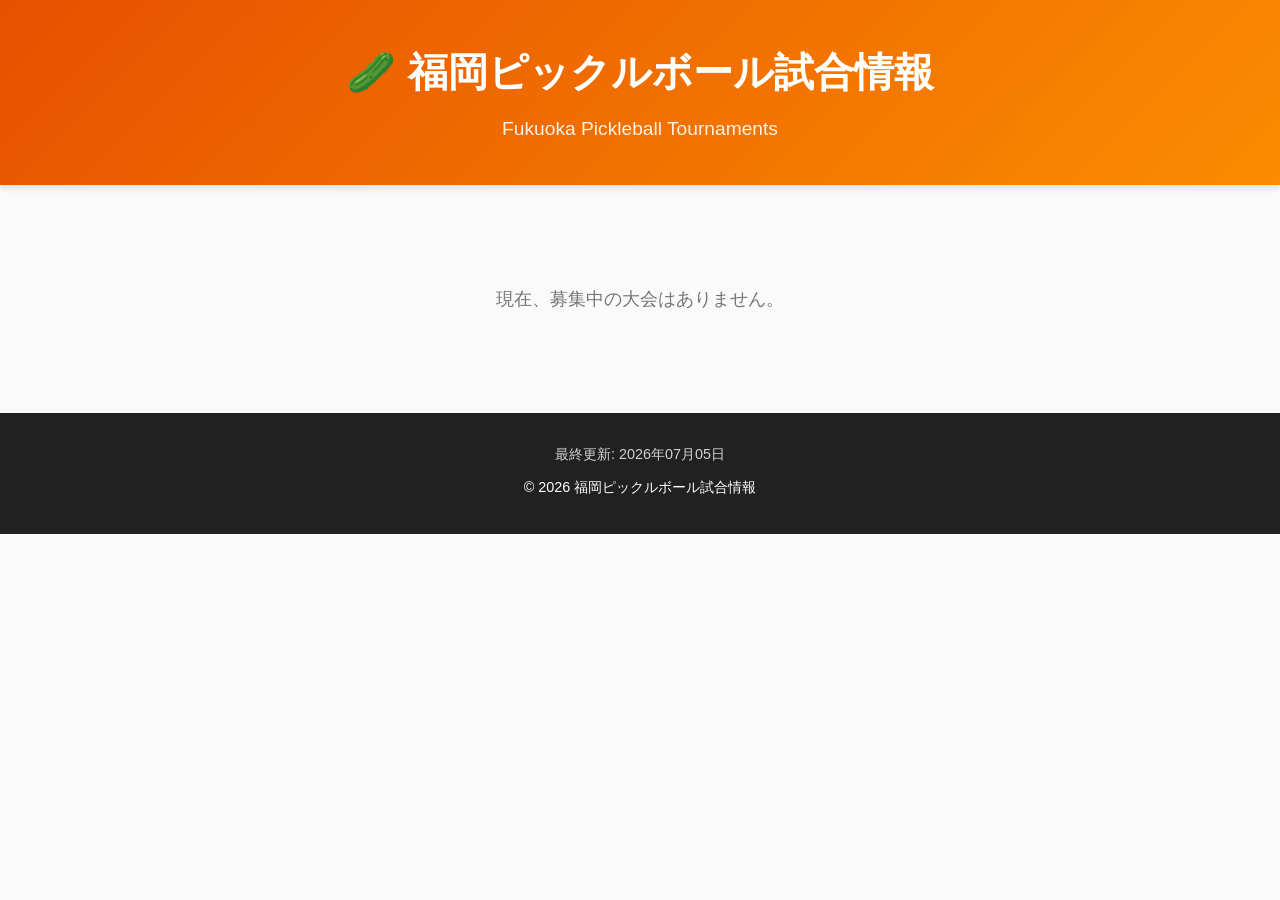
==== docs/index.html @ 48e09230 "update: 2026-07-05 17:01" ====
<!DOCTYPE html>
<html lang="ja">
<head>
    <meta charset="UTF-8">
    <meta name="viewport" content="width=1200">
    <title>福岡ピックルボール試合情報</title>
    <link rel="stylesheet" href="style.css">
    <style>
        /* ===== 追加スタイル（オレンジ基調） ===== */
        .update-badge {
            position: absolute; top: 16px; right: 20px;
            background: #FFF3E0; color: #BF360C;
            padding: 6px 12px; border-radius: 8px;
            font-size: 14px; font-weight: 700;
            box-shadow: 0 2px 4px rgba(0,0,0,0.15);
        }
        .header { position: relative; }
        .entry-notice {
            display: inline-block; margin: 10px auto 0;
            background: rgba(255,255,255,0.18); color: #fff;
            padding: 8px 16px; border-radius: 8px;
            font-size: 15px; font-weight: 700;
        }
        .header-actions { margin-top: 16px; display: flex; gap: 12px; justify-content: center; flex-wrap: wrap; }
        .btn-results {
            display: inline-block; padding: 14px 28px;
            font-size: 18px; font-weight: bold;
            background: #00897B; color: white !important;
            text-decoration: none; border-radius: 8px;
        }
        .btn-official {
            display: inline-block; padding: 14px 28px;
            font-size: 18px; font-weight: bold;
            background: #00695C; color: white !important;
            text-decoration: none; border-radius: 8px;
        }
        .event-details p { color:#000 !important; font-weight:700 !important; font-size:16px !important; }
        .event-details strong { font-weight:900 !important; color:#000 !important; }
        .event-notes {
            margin-top:12px; padding:12px; background:transparent;
            border-left:4px solid #FB8C00; font-size:14px; font-weight:600; color:#333;
        }
        /* ビュー切替 */
        .view-toggle { display:flex; gap:12px; margin:24px 0; justify-content:center; }
        .view-toggle button {
            padding:12px 24px; font-size:16px; font-weight:bold;
            border:2px solid #E65100; background:white; color:#E65100;
            cursor:pointer; border-radius:8px;
        }
        .view-toggle button.active { background:#E65100; color:white; }
        /* 月別タブ（アクセント＝ティール） */
        .month-tabs { display:none; flex-wrap:wrap; gap:12px; margin:24px 0; justify-content:center; }
        .month-tabs.active { display:flex; }
        .month-tab {
            padding:12px 24px; font-size:16px; font-weight:bold;
            border:2px solid #00897B; background:white; color:#00897B;
            cursor:pointer; border-radius:8px;
        }
        .month-tab.active { background:#00897B; color:white; }
        .month-section { display:none; }
        .month-section.active { display:block; }
        /* アコーディオン（ヘッダー＝ティールの立体ボタン・オレンジ本体と区別） */
        .filter-accordion {
            max-width:900px; margin:0 auto 32px;
            border:1px solid #E0E0E0; border-radius:12px;
            background:#fff; overflow:hidden;
        }
        .acc-header {
            display:flex; align-items:center; justify-content:space-between;
            padding:16px 24px; cursor:pointer; user-select:none;
            font-size:17px; font-weight:700; color:#fff;
            background:linear-gradient(to bottom,#26A69A,#00897B);
            box-shadow:inset 0 -4px 0 rgba(0,0,0,0.22);
            transition:filter 0.1s,box-shadow 0.1s;
        }
        .acc-header:hover { filter:brightness(1.07); }
        .acc-header:active { box-shadow:inset 0 2px 4px rgba(0,0,0,0.22); }
        .acc-arrow { font-size:18px; color:#fff; transition:transform 0.2s; }
        .acc-body { padding:20px; border-top:1px solid #EEE; }
        .acc-body.closed { display:none; }
        .filter-top {
            display:grid; grid-template-columns:repeat(4,1fr);
            gap:20px; margin-bottom:20px;
        }
        .fg-col h4 {
            font-size:14px; font-weight:700; color:#212121;
            margin-bottom:10px; padding-bottom:6px; border-bottom:2px solid #E65100;
        }
        .fg-btns { display:flex; flex-direction:column; gap:8px; }
        .fb {
            padding:10px 12px; border:1px solid #BDBDBD; border-radius:8px;
            font-size:14px; background:#FAFAFA; color:#212121;
            cursor:pointer; text-align:center; transition:all 0.15s;
        }
        .fb:hover { border-color:#E65100; }
        .fb.active { background:#E65100; color:white; border-color:#E65100; }
        .fb.preset { background:#FFF3E0; color:#BF360C; border-color:#FFCC80; font-weight:700; text-align:left; line-height:1.3; position:relative; padding-right:32px; }
        .fb.preset.active { background:#FB8C00; color:white; border-color:#FB8C00; }
        .preset-del {
            position:absolute; top:50%; right:8px; transform:translateY(-50%);
            background:rgba(0,0,0,0.15); color:#fff; border:none; border-radius:50%;
            width:20px; height:20px; font-size:13px; line-height:1; cursor:pointer; padding:0;
        }
        .fb.preset .preset-del { color:#BF360C; background:rgba(0,0,0,0.08); }
        .fb.preset.active .preset-del { color:#fff; background:rgba(255,255,255,0.3); }
        .save-preset-btn {
            margin-top:8px; width:100%; padding:9px 10px;
            border:1px dashed #E65100; border-radius:8px;
            background:#FFF3E0; color:#E65100; font-size:13px; font-weight:700;
            cursor:pointer;
        }
        .save-preset-btn:hover { background:#FFE0B2; }
        .save-hint { font-size:11px; color:#9E9E9E; margin-top:6px; text-align:center; }
        .myfav-empty { font-size:12px; color:#9E9E9E; padding:6px 2px; line-height:1.5; }
        .org-area { border-top:1px solid #EEE; padding-top:16px; }
        .org-head { display:flex; align-items:center; justify-content:space-between; margin-bottom:12px; flex-wrap:wrap; gap:6px;
            background:#FFF3E0; border:2px solid #E65100; border-radius:8px; padding:12px 16px; cursor:pointer; transition:background 0.15s; }
        .org-head:hover { background:#FFE0B2; }
        .org-head:active { box-shadow:inset 0 2px 4px rgba(0,0,0,0.15); }
        .org-head h4 { font-size:15px; font-weight:700; color:#BF360C; }
        .org-arrow-icon { font-size:16px; color:#E65100; font-weight:700; }
        .org-hint { font-size:12px; color:#757575; }
        .org-grid { display:grid; grid-template-columns:repeat(4,1fr); gap:10px; }
        .org-count { font-weight:400; color:#757575; font-size:12px; }
        .org-body.closed { display:none; }
        .org-bulk-btns { display:flex; gap:8px; margin-bottom:12px; }
        .ob {
            padding:12px 10px; border:1px solid #BDBDBD; border-radius:8px;
            font-size:14px; background:#FAFAFA; color:#212121; cursor:pointer;
            display:flex; align-items:center; justify-content:center; gap:6px; transition:all 0.15s;
        }
        .ob:hover { border-color:#BF360C; }
        .ob.active { background:#BF360C; color:white; border-color:#BF360C; }
        /* お気に入りハート */
        .event-card { position:relative; }
        .fav-btn {
            position:absolute; top:14px; right:14px;
            background:none; border:none; font-size:22px;
            color:#ccc; cursor:pointer; line-height:1; padding:0;
        }
        .fav-btn.active { color:#E91E63; }
        /* 県内/県外タブ */
        .area-tabs {
            display: flex; gap: 12px; margin: 24px 0; justify-content: center;
        }
        .area-tab {
            padding: 14px 32px; font-size: 17px; font-weight: bold;
            border: 2px solid #E65100; background: white; color: #E65100;
            cursor: pointer; border-radius: 8px;
        }
        .area-tab.active { background: #E65100; color: white; }
        /* 県名バッジ */
        .pref-badge {
            display: inline-block; background: #1565C0; color: white;
            padding: 3px 10px; border-radius: 6px; font-size: 13px;
            font-weight: 700; margin-bottom: 6px;
        }
        /* 県外の県見出し */
        .pref-title {
            font-size: 1.1rem; color: #1565C0; margin: 20px 0 10px;
            padding-left: 10px; border-left: 4px solid #1565C0;
        }
        /* 日付見出し */
        .date-title { font-size:1.5rem; color:#E65100; margin:24px 0 16px; padding-bottom:8px; border-bottom:2px solid #FB8C00; }
        /* レスポンシブ */
        @media (max-width:768px) {
            .filter-top { grid-template-columns:1fr; }
            .org-grid { grid-template-columns:repeat(2,1fr); }
            .update-badge { position:static; display:inline-block; margin-bottom:12px; }
        }
    </style>
</head>
<body>
    <header class="header"><div class="container">
        <h1 class="site-title">🥒 福岡ピックルボール試合情報</h1>
        <p class="site-subtitle">Fukuoka Pickleball Tournaments</p>
    </div></header>
    <main class="main"><div class="container">
        <p style="text-align:center;padding:60px 0;color:#757575;font-size:1.1rem;">現在、募集中の大会はありません。</p>
    </div></main>
    <footer class="footer"><div class="container"><p class="update-time">最終更新: 2026年07月05日</p><p class="copyright">&copy; 2026 福岡ピックルボール試合情報</p></div></footer>
</body>
</html>
---- docs/style.css ----
/*
福岡ピックルボール試合情報 - スタイルシート
v1.0: ten-shi（テニス）版を移植し、基調色を「オレンジ」に変更
       （テニス＝緑 と一目で区別するため）
レスポンシブデザイン対応
*/

/* ========== リセット & 基本設定 ========== */
* {
    margin: 0;
    padding: 0;
    box-sizing: border-box;
}

:root {
    /* カラースキーム（ピックル＝オレンジ系） */
    --primary: #E65100;        /* ピックルのメインカラー（ディープオレンジ） */
    --primary-light: #FB8C00;
    --secondary: #00897B;      /* アクセント（ティール・補色で区分バッジ等に使用） */
    --text: #212121;
    --text-light: #757575;
    --background: #FAFAFA;
    --card-bg: #FFFFFF;
    --border: #E0E0E0;
    --shadow: rgba(0, 0, 0, 0.1);

    /* タイポグラフィ */
    --font-main: -apple-system, BlinkMacSystemFont, "Segoe UI", "Noto Sans JP", sans-serif;
}

body {
    font-family: var(--font-main);
    background-color: var(--background);
    color: var(--text);
    line-height: 1.6;
}

.container {
    max-width: 1200px;
    margin: 0 auto;
    padding: 0 20px;
}

/* ========== ヘッダー ========== */
.header {
    background: linear-gradient(135deg, var(--primary) 0%, var(--primary-light) 100%);
    color: white;
    padding: 40px 0;
    text-align: center;
    box-shadow: 0 4px 6px var(--shadow);
}

.site-title {
    font-size: 2.5rem;
    font-weight: 700;
    margin-bottom: 10px;
}

.site-subtitle {
    font-size: 1.2rem;
    opacity: 0.9;
    font-weight: 300;
}

/* ========== メインコンテンツ ========== */
.main {
    padding: 40px 0;
}

/* ========== 統計情報 ========== */
.stats {
    display: grid;
    grid-template-columns: repeat(auto-fit, minmax(200px, 1fr));
    gap: 20px;
    margin-bottom: 40px;
}

.stat-card {
    background: var(--card-bg);
    padding: 30px;
    border-radius: 12px;
    text-align: center;
    box-shadow: 0 2px 8px var(--shadow);
    transition: transform 0.3s ease, box-shadow 0.3s ease;
}

.stat-card:hover {
    transform: translateY(-5px);
    box-shadow: 0 4px 12px var(--shadow);
}

.stat-number {
    font-size: 3rem;
    font-weight: 700;
    color: var(--primary);
    margin-bottom: 10px;
}

.stat-label {
    font-size: 1rem;
    color: var(--text-light);
}

/* ========== フィルター ========== */
.filter {
    display: flex;
    justify-content: center;
    gap: 15px;
    margin-bottom: 40px;
    flex-wrap: wrap;
}

.filter-btn {
    padding: 12px 30px;
    border: 2px solid var(--primary);
    background: white;
    color: var(--primary);
    border-radius: 25px;
    font-size: 1rem;
    font-weight: 600;
    cursor: pointer;
    transition: all 0.3s ease;
}

.filter-btn:hover {
    background: var(--primary-light);
    color: white;
    border-color: var(--primary-light);
}

.filter-btn.active {
    background: var(--primary);
    color: white;
}

/* ========== 大会リスト ========== */
.events {
    margin-bottom: 60px;
}

.month-section {
    margin-bottom: 50px;
}

.month-title {
    font-size: 1.8rem;
    color: var(--primary);
    margin-bottom: 25px;
    padding-bottom: 10px;
    border-bottom: 3px solid var(--primary);
}

.event-grid {
    display: grid;
    grid-template-columns: repeat(2, 1fr);  /* カードを横2枚固定 */
    gap: 25px;
}

/* ========== イベントカード ========== */
.event-card {
    background: var(--card-bg);
    border-radius: 12px;
    padding: 25px;
    box-shadow: 0 2px 8px var(--shadow);
    transition: all 0.3s ease;
    border: 1px solid var(--border);
}

.event-card:hover {
    transform: translateY(-5px);
    box-shadow: 0 6px 16px var(--shadow);
    border-color: var(--primary);
}

.card-header {
    display: flex;
    justify-content: space-between;
    align-items: center;
    margin-bottom: 15px;
}

.category-badge {
    padding: 5px 12px;
    border-radius: 15px;
    font-size: 0.85rem;
    font-weight: 600;
    color: white;
}

.category-badge.general {
    background: var(--primary);
}

.category-badge.junior {
    background: var(--secondary);
}

.event-date {
    font-size: 0.95rem;
    color: var(--text-light);
    font-weight: 500;
}

.event-title {
    font-size: 1.3rem;
    color: var(--text);
    margin-bottom: 15px;
    line-height: 1.4;
    font-weight: 600;
}

.event-details {
    margin-bottom: 15px;
}

.event-details p {
    font-size: 0.95rem;
    color: var(--text-light);
    margin-bottom: 8px;
}

.event-details strong {
    color: var(--text);
    font-weight: 600;
}

.detail-link {
    display: inline-block;
    color: var(--primary);
    text-decoration: none;
    font-weight: 600;
    padding: 8px 0;
    transition: color 0.3s ease;
}

.detail-link:hover {
    color: var(--primary-light);
}

/* ========== フッター ========== */
.footer {
    background: var(--text);
    color: white;
    padding: 30px 0;
    text-align: center;
}

.update-time {
    font-size: 0.9rem;
    margin-bottom: 10px;
    opacity: 0.8;
}

.copyright {
    font-size: 0.9rem;
    margin-bottom: 5px;
}

.note {
    font-size: 0.85rem;
    opacity: 0.7;
}

/* ========== レスポンシブ対応 ========== */

/* タブレット */
@media (max-width: 768px) {
    .site-title {
        font-size: 2rem;
    }

    .site-subtitle {
        font-size: 1rem;
    }

    .stats {
        grid-template-columns: 1fr;
    }

    .event-grid {
        grid-template-columns: 1fr;
    }

    .filter {
        flex-direction: column;
        align-items: stretch;
    }

    .filter-btn {
        width: 100%;
    }
}

/* スマホ */
@media (max-width: 480px) {
    .container {
        padding: 0 15px;
    }

    .header {
        padding: 30px 0;
    }

    .site-title {
        font-size: 1.8rem;
    }

    .stat-number {
        font-size: 2.5rem;
    }

    .event-card {
        padding: 20px;
    }

    .event-title {
        font-size: 1.1rem;
    }

    .month-title {
        font-size: 1.5rem;
    }
}

/* ========== アニメーション ========== */
@keyframes fadeIn {
    from {
        opacity: 0;
        transform: translateY(20px);
    }
    to {
        opacity: 1;
        transform: translateY(0);
    }
}

.event-card {
    animation: fadeIn 0.5s ease-out;
}

/* ========== 印刷スタイル ========== */
@media print {
    .filter {
        display: none;
    }

    .event-card {
        break-inside: avoid;
        box-shadow: none;
        border: 1px solid var(--border);
    }
}
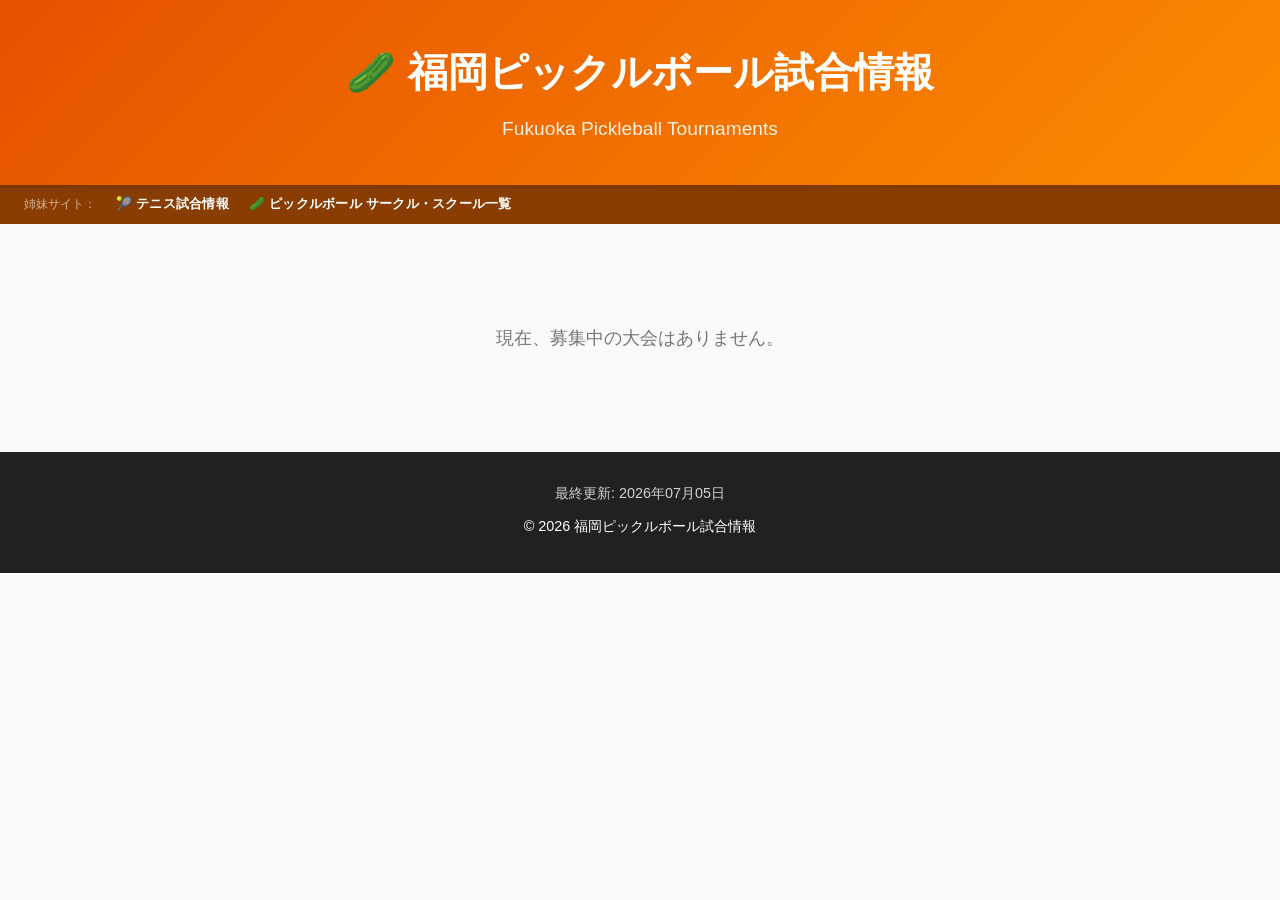
==== commit 5a6e9775: "update: 2026-07-05 22:52" ====
--- a/docs/index.html
+++ b/docs/index.html
@@ -78,6 +78,10 @@
         .acc-arrow { font-size:18px; color:#fff; transition:transform 0.2s; }
         .acc-body { padding:20px; border-top:1px solid #EEE; }
         .acc-body.closed { display:none; }
+        .sitenav { background:#8a3d00; padding:9px 24px; display:flex; align-items:center; gap:20px; flex-wrap:wrap; }
+        .sitenav-label { color:rgba(255,255,255,.6); font-size:12px; white-space:nowrap; }
+        .sitenav-link { color:#ffffff; font-size:13px; font-weight:600; text-decoration:none; letter-spacing:.02em; }
+        .sitenav-link:hover { color:#FFE082; text-decoration:underline; }
         .filter-top {
             display:grid; grid-template-columns:repeat(4,1fr);
             gap:20px; margin-bottom:20px;
@@ -175,6 +179,11 @@
         <h1 class="site-title">🥒 福岡ピックルボール試合情報</h1>
         <p class="site-subtitle">Fukuoka Pickleball Tournaments</p>
     </div></header>
+    <nav class="sitenav">
+        <span class="sitenav-label">姉妹サイト：</span>
+        <a class="sitenav-link" href="https://hiro-ito1.github.io/fukuoka-ten-shi/" target="_blank" rel="noopener">🎾 テニス試合情報</a>
+        <a class="sitenav-link" href="https://hiro-ito1.github.io/fukuoka-pick-circles/" target="_blank" rel="noopener">🥒 ピックルボール サークル・スクール一覧</a>
+    </nav>
     <main class="main"><div class="container">
         <p style="text-align:center;padding:60px 0;color:#757575;font-size:1.1rem;">現在、募集中の大会はありません。</p>
     </div></main>
